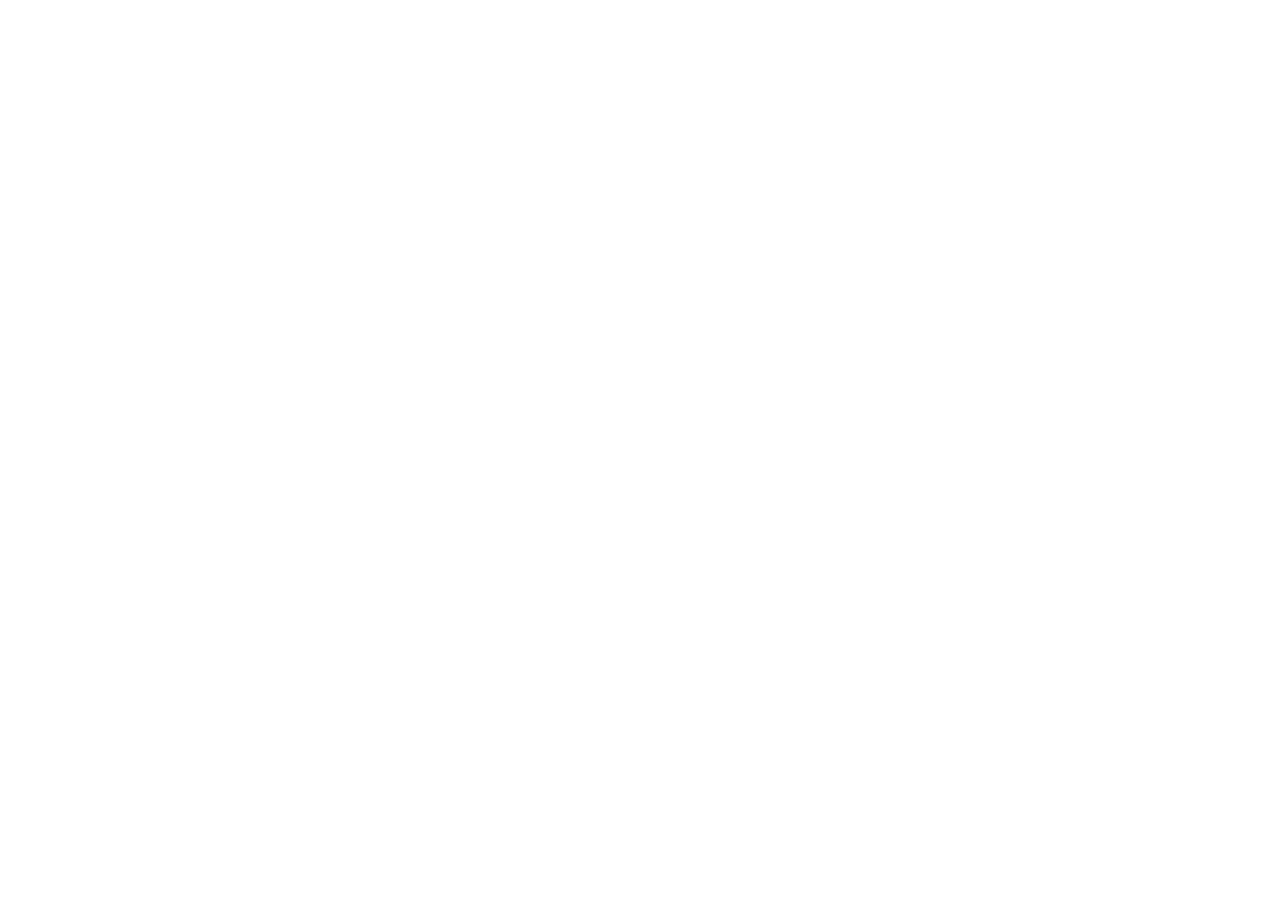
==== index.html @ 2cef6d4e "stuff" ====
<!DOCTYPE html>
<html lang="en">
<head>
    <meta charset="UTF-8">
    <meta name="viewport" content="width=device-width, initial-scale=1.0">
    <title>Flora AgriServices | Home</title>
</head>

<div class="header">
    <header>
    
    </header>
</div>

<body>

</body>

<footer>

</footer>

</html>
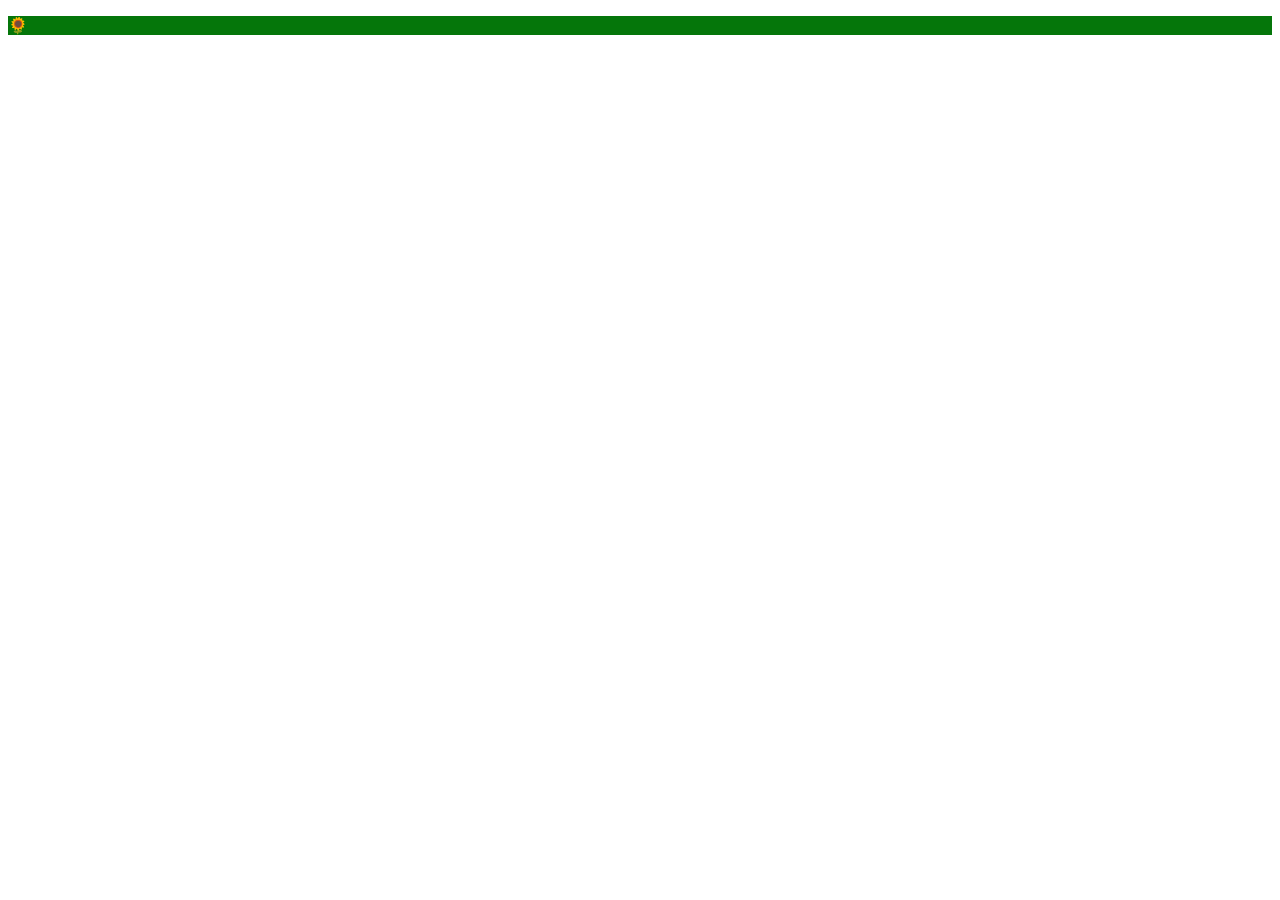
==== commit 456444e9: "o" ====
--- a/index.html
+++ b/index.html
@@ -4,11 +4,12 @@
     <meta charset="UTF-8">
     <meta name="viewport" content="width=device-width, initial-scale=1.0">
     <title>Flora AgriServices | Home</title>
+     <link rel="stylesheet" href="template.css">
 </head>
 
 <div class="header">
     <header>
-    
+        <p style="size: 150px;">🌻</p>
     </header>
 </div>
 
--- a/template.css
+++ b/template.css
@@ -0,0 +1,3 @@
+.header{
+    background-color: rgb(5, 118, 10);
+}
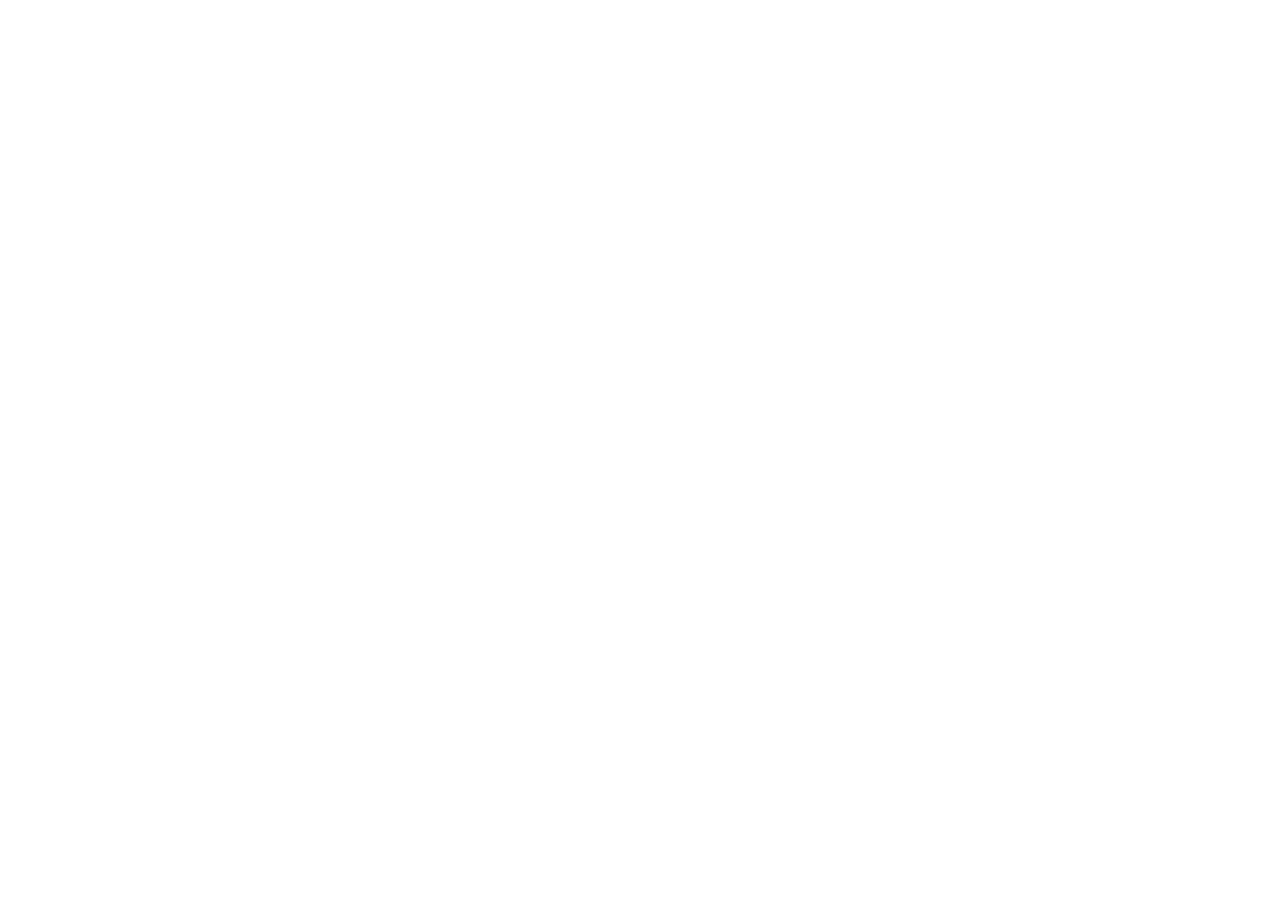
==== commit e4ecb148: "Update index.html" ====
--- a/index.html
+++ b/index.html
@@ -3,22 +3,9 @@
 <head>
     <meta charset="UTF-8">
     <meta name="viewport" content="width=device-width, initial-scale=1.0">
-    <title>Flora AgriServices | Home</title>
-     <link rel="stylesheet" href="template.css">
+    <title>Document</title>
 </head>
-
-<div class="header">
-    <header>
-        <p style="size: 150px;">🌻</p>
-    </header>
-</div>
-
 <body>
-
+    
 </body>
-
-<footer>
-
-</footer>
-
 </html>
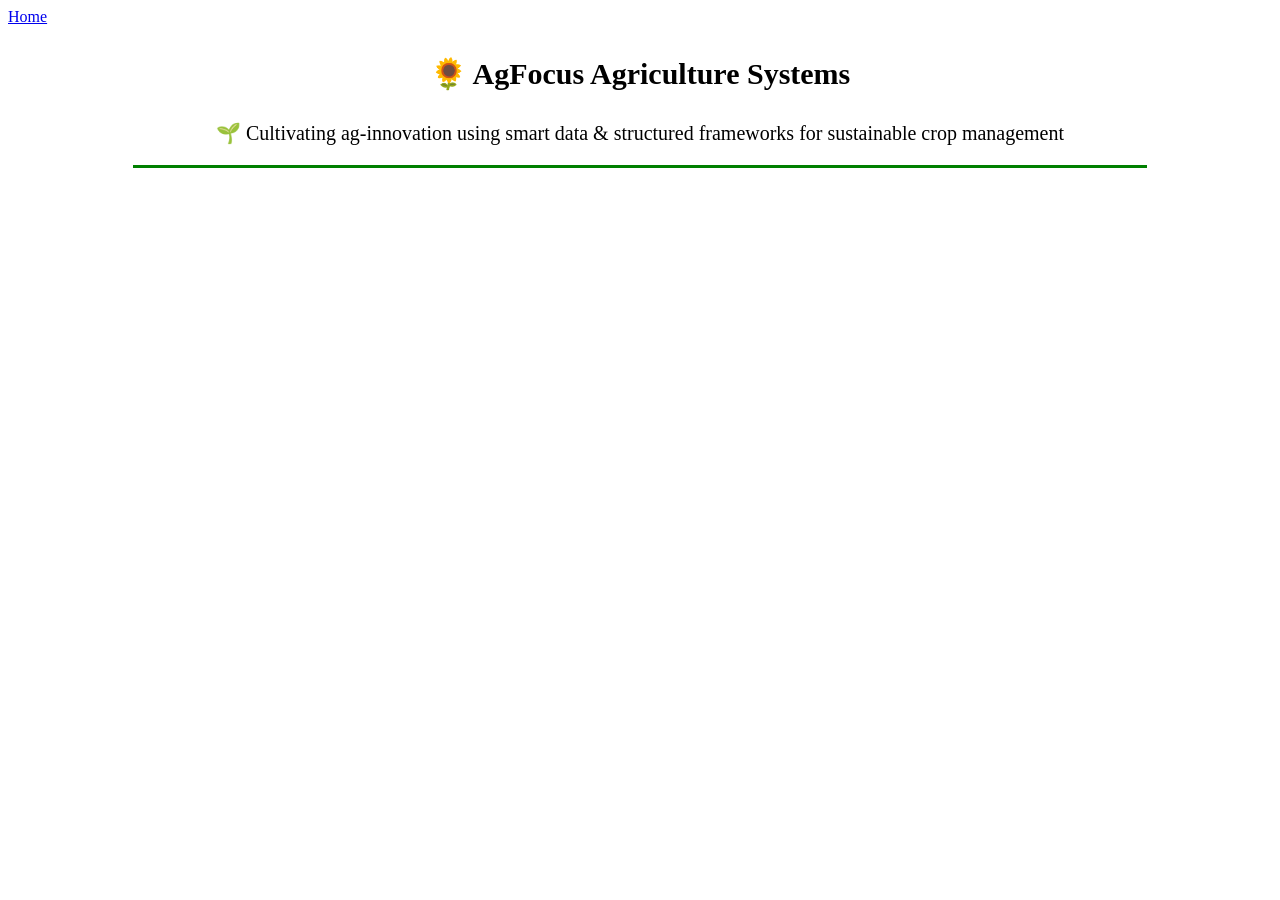
==== commit e491b5ce: "Add evalu-form.html and update index.html and template.css for site structure" ====
--- a/index.html
+++ b/index.html
@@ -3,9 +3,15 @@
 <head>
     <meta charset="UTF-8">
     <meta name="viewport" content="width=device-width, initial-scale=1.0">
-    <title>Document</title>
+    <title>AgFocus Agriculture Systems</title>
+     <link rel="stylesheet" href="template.css">
 </head>
+<header>
+    <a href="index.html">Home</a>
+</header>
 <body>
-    
+    <p align="center" style="font-size: 30px; font-weight: bold;">🌻 AgFocus Agriculture Systems</p>
+    <p align="center" style="font-size: 20px; font-weight: italic;">🌱 Cultivating ag-innovation using smart data & structured frameworks for sustainable crop management</p>
+    <hr size="3" color="green" width="80%">
 </body>
 </html>
--- a/template.css
+++ b/template.css
@@ -0,0 +1,4 @@
+.header a{
+    text-decoration: none;
+    text-align: center;
+}
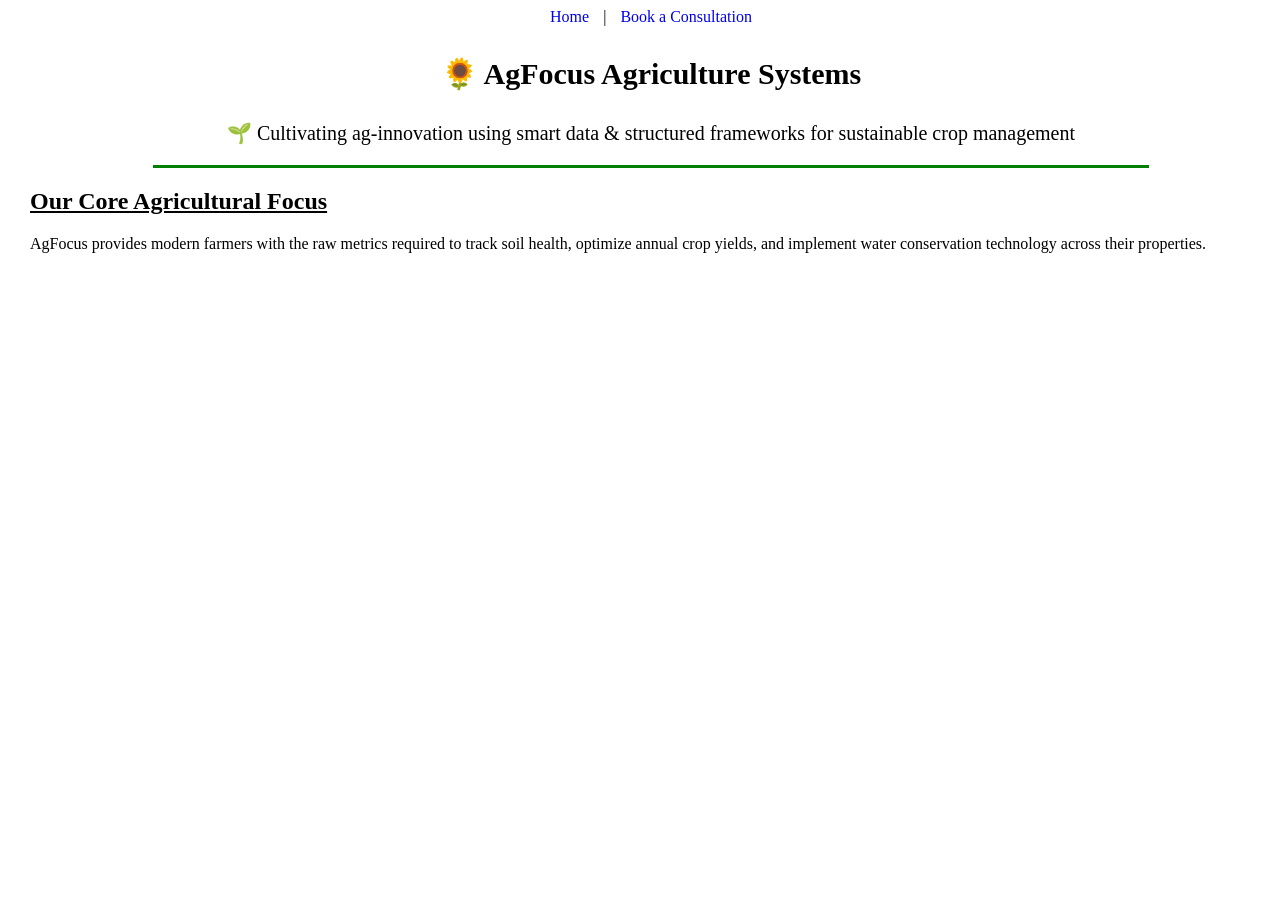
==== commit 562b9357: "Add consultation link and homepage styling Updates the landing page navigation to include a “Book a " ====
--- a/index.html
+++ b/index.html
@@ -7,11 +7,14 @@
      <link rel="stylesheet" href="template.css">
 </head>
 <header>
-    <a href="index.html">Home</a>
+    <a href="index.html">Home</a> |
+    <a href="evalu-form.html">Book a Consultation</a>
 </header>
 <body>
     <p align="center" style="font-size: 30px; font-weight: bold;">🌻 AgFocus Agriculture Systems</p>
     <p align="center" style="font-size: 20px; font-weight: italic;">🌱 Cultivating ag-innovation using smart data & structured frameworks for sustainable crop management</p>
     <hr size="3" color="green" width="80%">
+    <h2>Our Core Agricultural Focus</h2>
+    <p>AgFocus provides modern farmers with the raw metrics required to track soil health, optimize annual crop yields, and implement water conservation technology across their properties.</p>
 </body>
 </html>
--- a/template.css
+++ b/template.css
@@ -1,4 +1,16 @@
-.header a{
+header {
+    text-align: center;
+}
+
+body{
+    margin-left: 30px;
+}
+
+body h2{
+    text-decoration: underline;
+}
+
+header a{
     text-decoration: none;
-    text-align: center;
+    padding: 10px;
 }
